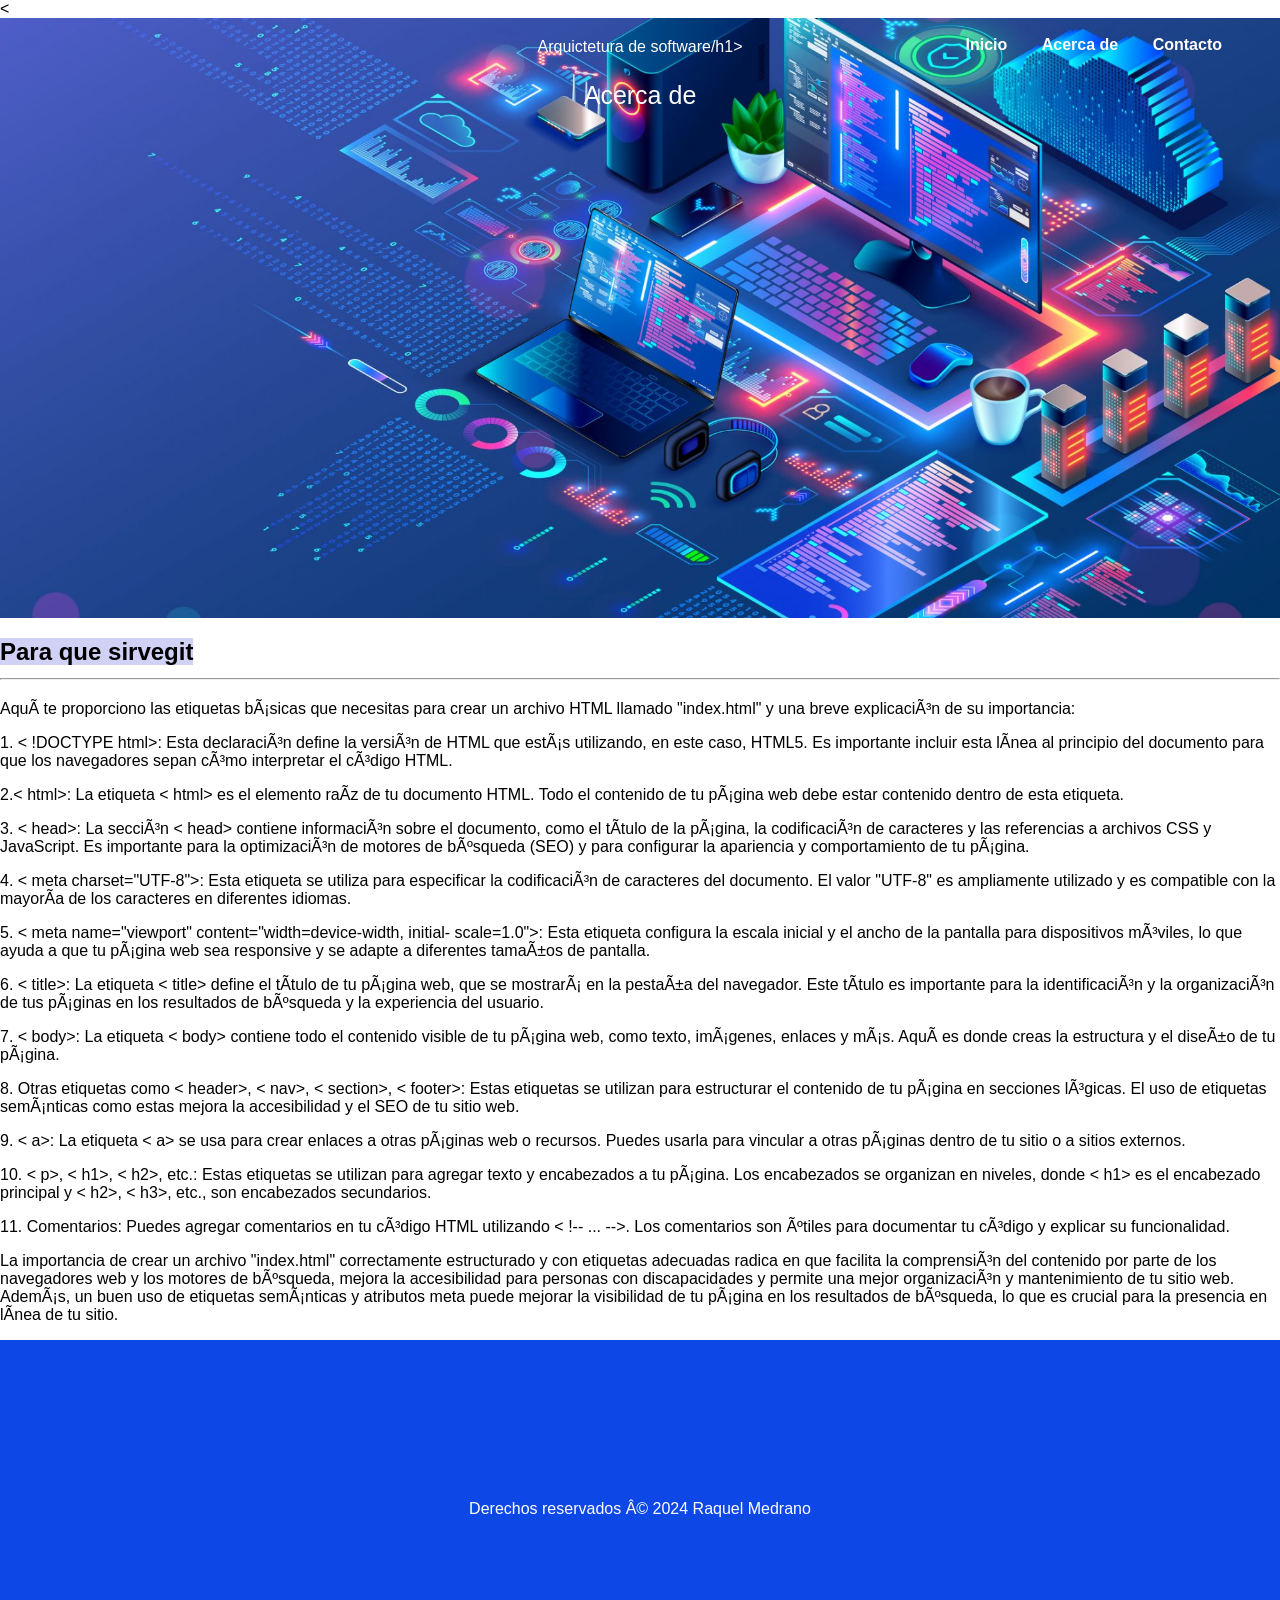
==== about.html @ 9461df1e "primer cambi" ====
<<!DOCTYPE html> <!-- Indica que es un documento HTML, de lo contrario si no lo
ponemos, lo interpretaria como codigo antiguo antes de los 90's Quirks mode,
aparecerian codigos antiguos -->
<html lang="es">

<!--invoca al archivo style.css que contiene todas las configuraciones de estilos de
la página-->
<link rel="stylesheet" href="styles.css">

<!-- Encabezado, el valor atributo id invoca a una funcion del archivo style.css
para dar el formato del menu -->
<header id="mi-encabezado">

<title>CURSO HTML</title>
<!--Creacion del menú utilizando Nav-->
<nav>
<ul>
<li><a href="index.html">Inicio</a></li>
<li><a href="about.html">Acerca de </a></li>
<li><a href="contact.html">Contacto</a></li>
</ul>
</nav
<h1>Arquictetura de software/h1>
<p>Acerca de</p>

</header>
<body>

<main>
<section class="Para que sirve">
<h2> <span style="background-color:rgb(208, 209, 245);" ;>Para que sirvegit</span>
<tr><td> <hr>
</hr></h2>
<p>
Aquí te proporciono las etiquetas básicas que necesitas para crear un
archivo HTML llamado
"index.html" y una breve explicación de su importancia:</p>
<p>
1. < !DOCTYPE html>: Esta declaración define la versión de HTML que
estás utilizando, en este
caso, HTML5. Es importante incluir esta línea al principio del documento
para que los navegadores
sepan cómo interpretar el código HTML.</p>
<p>
2.< html>: La etiqueta < html> es el elemento raíz de tu documento HTML.
Todo el contenido
de tu página web debe estar contenido dentro de esta etiqueta.</p>
<p>
3. < head>: La sección < head> contiene información sobre el documento,
como el título de la página,

la codificación de caracteres y las referencias a archivos CSS y JavaScript.
Es importante para la
optimización de motores de búsqueda (SEO) y para configurar la
apariencia y comportamiento de tu página.</p>
<p>
4. < meta charset="UTF-8">: Esta etiqueta se utiliza para especificar la
codificación de caracteres
del documento. El valor "UTF-8" es ampliamente utilizado y es compatible
con la mayoría de los
caracteres en diferentes idiomas.</p>
<p>

5. < meta name="viewport" content="width=device-width, initial-
scale=1.0">: Esta etiqueta configura

la escala inicial y el ancho de la pantalla para dispositivos móviles, lo que
ayuda a que tu página
web sea responsive y se adapte a diferentes tamaños de pantalla.</p>
<p>
6. < title>: La etiqueta < title> define el título de tu página web, que se
mostrará en la pestaña
del navegador. Este título es importante para la identificación y la
organización de tus páginas en
los resultados de búsqueda y la experiencia del usuario.</p>
<p>
7. < body>: La etiqueta < body> contiene todo el contenido visible de tu
página web, como texto,
imágenes, enlaces y más. Aquí es donde creas la estructura y el diseño de
tu página.</p>
<p>
8. Otras etiquetas como < header>, < nav>, < section>, < footer>: Estas
etiquetas se utilizan para
estructurar el contenido de tu página en secciones lógicas. El uso de
etiquetas semánticas como

estas mejora la accesibilidad y el SEO de tu sitio web.</p>
<p>
9. < a>: La etiqueta < a> se usa para crear enlaces a otras páginas web o
recursos. Puedes usarla
para vincular a otras páginas dentro de tu sitio o a sitios externos.</p>
<p>
10. < p>, < h1>, < h2>, etc.: Estas etiquetas se utilizan para agregar texto y
encabezados a tu página.
Los encabezados se organizan en niveles, donde < h1> es el encabezado
principal y < h2>, < h3>, etc.,
son encabezados secundarios.
</p>
<p>
11. Comentarios: Puedes agregar comentarios en tu código HTML
utilizando < !-- ... -->. Los comentarios
son útiles para documentar tu código y explicar su funcionalidad.</p>
<p>
La importancia de crear un archivo "index.html" correctamente
estructurado y con etiquetas adecuadas
radica en que facilita la comprensión del contenido por parte de los
navegadores web y los motores
de búsqueda, mejora la accesibilidad para personas con discapacidades y
permite una mejor organización
y mantenimiento de tu sitio web. Además, un buen uso de etiquetas
semánticas y atributos meta puede
mejorar la visibilidad de tu página en los resultados de búsqueda, lo que es
crucial para la presencia
en línea de tu sitio.</p>

</td></tr>

</section>
</main>
<div class="footer">Derechos reservados © 2024 Raquel Medrano</div>
<script src="script.js"></script>
</body>
</html>
---- styles.css ----
/*CONFIGURACION DEL ENCABEZADO*/

/* Establece una imagen de fondo para el encabezado */
#mi-encabezado {
background-image: url('img/imagene\ 2.jpg'); /* Reemplaza 'ruta-de-tu-imagen.jpg'
con la ubicación de tu imagen */
background-size: cover; /* Ajusta la imagen para cubrir todo el fondo */
background-position: center; /* Centra la imagen en el encabezado */
height: 35rem; /* Altura del encabezado (ajusta según tus necesidades) */

color: #ffffff; /* Color del texto en el encabezado para asegurar la legibilidad */
text-orientation: upright;
text-align: center; /* Alinea el contenido al centro del encabezado */
padding: 20px; /* Espacio de relleno interno para el contenido */

}

/* Estilos adicionales para el Título en el encabezado */
#mi-encabezado h1 {
font-size: 45px; /* Tamaño de fuente del título */
font-family: Arial, Helvetica, sans-serif;
}

/* Estilos adicionales para el texto en el encabezado */
#mi-encabezado p {
font-size: 25px; /* Tamaño de fuente del texto del encabezado */
}

/*CONFIGURACION DEL MENU*/

/* Establece el fondo transparente para el menú */
nav {
background-color: rgba(255, 255, 255, 0);
padding: 20px;
position: fixed; /* Posiciona el menú en la parte superior de la página */
top: 0;
left: 0;
width: 100%;
transition: background-color 0.5s; /* Transición suave para el cambio de color de
fondo */

}

/* Estilos para los elementos menu*/
ul {
list-style-type: none;
text-align: right;
margin-right: 3rem;
}

/*elementos de la lista del menu*/
li {
display: inline;
margin-right: 30px; /* Espacio entre elementos del menú */
}

a {
text-decoration: none;
color: #fffdfd; /* Color del texto del menú */
font-weight: bold;
}

/* Cambia el color del enlace cuando se pasa el mouse por encima */
a:hover {
color: #ff9900; /* Cambia el color al pasar el mouse por encima */
}

/*CONFIGURACION DEL BODY*/
body {
/*configura los margenes de la página*/
margin-top: 0px; /* Ajusta según la altura del menú */
margin-left: 0px;
margin-right: 0px;
font-family: Arial, Helvetica, sans-serif;
}

/*CONFIGURACION DEL CONTENIDO*/
.contenido {
/* configura el color, tamaño de fuente y alineación del texto en el cuerpo de la
página */
color: #000000;
font-size: 20px;
padding: 5%;
text-align:justify;

font-family: Arial, Helvetica, sans-serif;
}

.footer {
background-color: rgb(13, 71, 230); /* Cambia el color de fondo a azul */
padding: 10rem;
color: #fffdfd;
color: #ffffff; /* Color del texto en el encabezado para asegurar la legibilidad */
text-align: center; /* Alinea el contenido al centro del encabezado */
/* Espacio de relleno interno para el contenido */

}
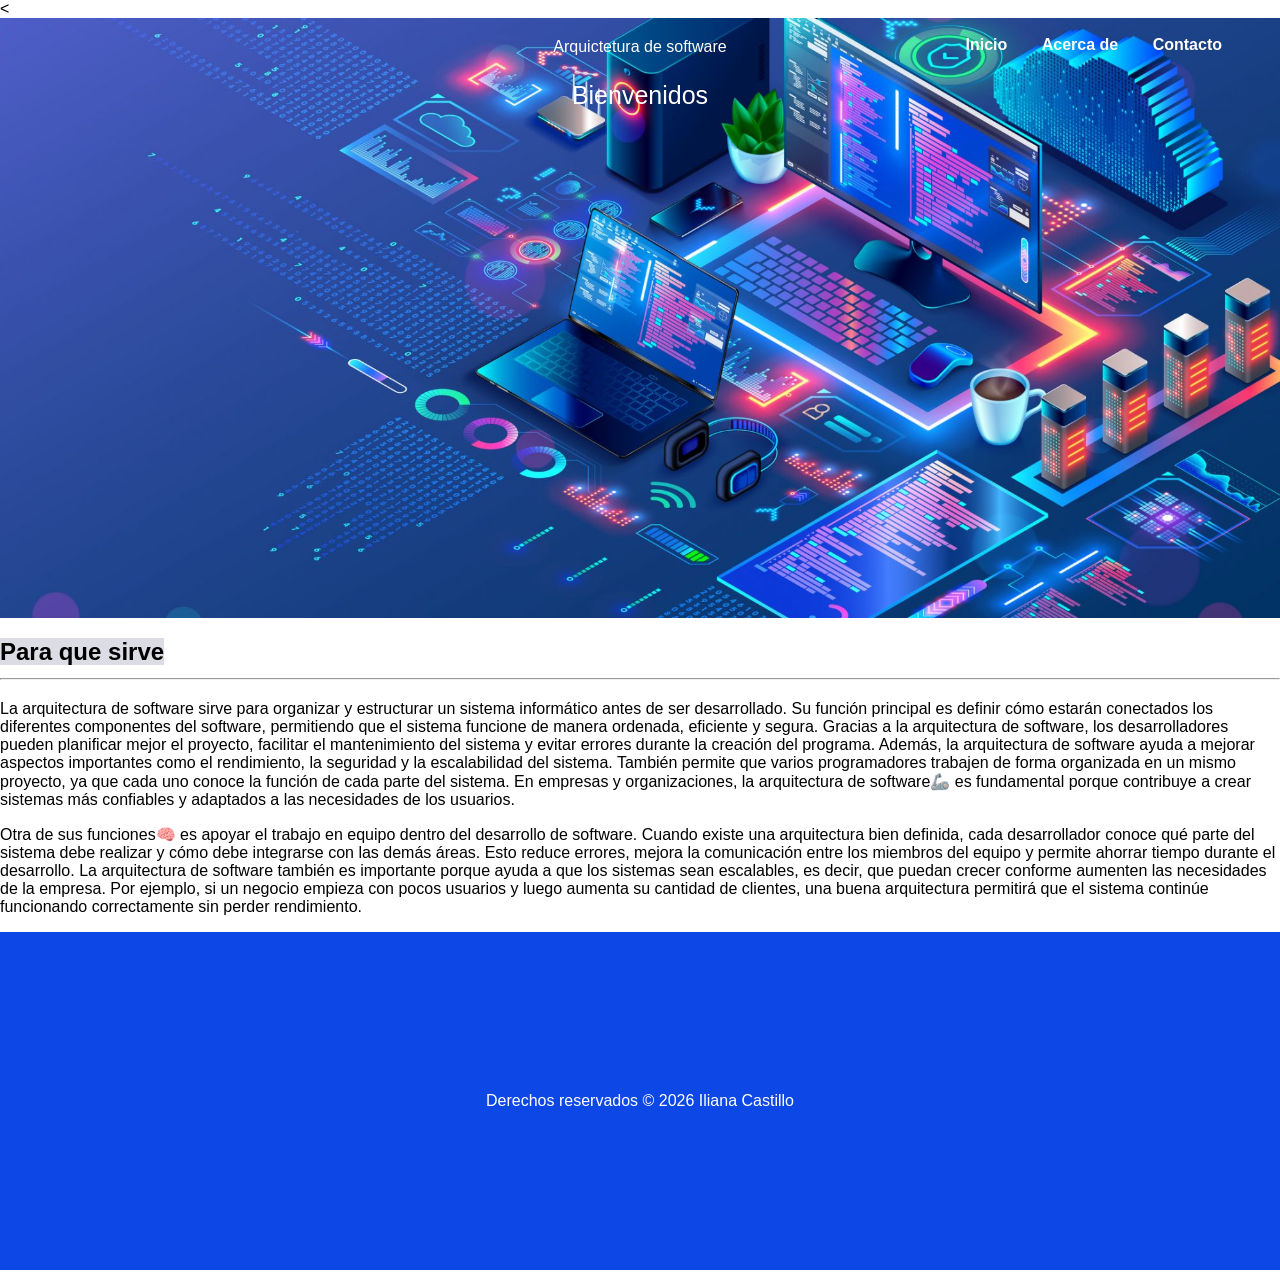
==== commit 97206ee1: ""mis cambios"" ====
--- a/about.html
+++ b/about.html
@@ -19,105 +19,33 @@
 <li><a href="about.html">Acerca de </a></li>
 <li><a href="contact.html">Contacto</a></li>
 </ul>
-</nav
-<h1>Arquictetura de software/h1>
-<p>Acerca de</p>
+</nav>
+</h1>Arquictetura de software</h1>
+<p> Bienvenidos</p>
 
 </header>
 <body>
 
 <main>
 <section class="Para que sirve">
-<h2> <span style="background-color:rgb(208, 209, 245);" ;>Para que sirvegit</span>
+<h2> <span style="background-color:rgb(220, 220, 228);" ;>Para que sirve</span>
 <tr><td> <hr>
 </hr></h2>
-<p>
-Aquí te proporciono las etiquetas básicas que necesitas para crear un
-archivo HTML llamado
-"index.html" y una breve explicación de su importancia:</p>
-<p>
-1. < !DOCTYPE html>: Esta declaración define la versión de HTML que
-estás utilizando, en este
-caso, HTML5. Es importante incluir esta línea al principio del documento
-para que los navegadores
-sepan cómo interpretar el código HTML.</p>
-<p>
-2.< html>: La etiqueta < html> es el elemento raíz de tu documento HTML.
-Todo el contenido
-de tu página web debe estar contenido dentro de esta etiqueta.</p>
-<p>
-3. < head>: La sección < head> contiene información sobre el documento,
-como el título de la página,
+<p>La arquitectura de software sirve para organizar y estructurar un sistema informático antes de ser desarrollado. Su función principal es definir cómo estarán conectados los diferentes componentes del software, permitiendo que el sistema funcione de manera ordenada, eficiente y segura. Gracias a la arquitectura de software, los desarrolladores pueden planificar mejor el proyecto, facilitar el mantenimiento del sistema y evitar errores durante la creación del programa.
+Además, la arquitectura de software ayuda a mejorar aspectos importantes como el rendimiento, la seguridad y la escalabilidad del sistema. También permite que varios programadores trabajen de forma organizada en un mismo proyecto, ya que cada uno conoce la función de cada parte del sistema. En empresas y organizaciones, la arquitectura de software🦾 es fundamental porque contribuye a crear sistemas más confiables y adaptados a las necesidades de los usuarios.</p>
 
-la codificación de caracteres y las referencias a archivos CSS y JavaScript.
-Es importante para la
-optimización de motores de búsqueda (SEO) y para configurar la
-apariencia y comportamiento de tu página.</p>
-<p>
-4. < meta charset="UTF-8">: Esta etiqueta se utiliza para especificar la
-codificación de caracteres
-del documento. El valor "UTF-8" es ampliamente utilizado y es compatible
-con la mayoría de los
-caracteres en diferentes idiomas.</p>
-<p>
 
-5. < meta name="viewport" content="width=device-width, initial-
-scale=1.0">: Esta etiqueta configura
 
-la escala inicial y el ancho de la pantalla para dispositivos móviles, lo que
-ayuda a que tu página
-web sea responsive y se adapte a diferentes tamaños de pantalla.</p>
-<p>
-6. < title>: La etiqueta < title> define el título de tu página web, que se
-mostrará en la pestaña
-del navegador. Este título es importante para la identificación y la
-organización de tus páginas en
-los resultados de búsqueda y la experiencia del usuario.</p>
-<p>
-7. < body>: La etiqueta < body> contiene todo el contenido visible de tu
-página web, como texto,
-imágenes, enlaces y más. Aquí es donde creas la estructura y el diseño de
-tu página.</p>
-<p>
-8. Otras etiquetas como < header>, < nav>, < section>, < footer>: Estas
-etiquetas se utilizan para
-estructurar el contenido de tu página en secciones lógicas. El uso de
-etiquetas semánticas como
+Otra de sus funciones🧠 es apoyar el trabajo en equipo dentro del desarrollo de software. Cuando existe una arquitectura bien definida, cada desarrollador conoce qué parte del sistema debe realizar y cómo debe integrarse con las demás áreas. Esto reduce errores, mejora la comunicación entre los miembros del equipo y permite ahorrar tiempo durante el desarrollo.
 
-estas mejora la accesibilidad y el SEO de tu sitio web.</p>
-<p>
-9. < a>: La etiqueta < a> se usa para crear enlaces a otras páginas web o
-recursos. Puedes usarla
-para vincular a otras páginas dentro de tu sitio o a sitios externos.</p>
-<p>
-10. < p>, < h1>, < h2>, etc.: Estas etiquetas se utilizan para agregar texto y
-encabezados a tu página.
-Los encabezados se organizan en niveles, donde < h1> es el encabezado
-principal y < h2>, < h3>, etc.,
-son encabezados secundarios.
+La arquitectura de software también es importante porque ayuda a que los sistemas sean escalables, es decir, que puedan crecer conforme aumenten las necesidades de la empresa. Por ejemplo, si un negocio empieza con pocos usuarios y luego aumenta su cantidad de clientes, una buena arquitectura permitirá que el sistema continúe funcionando correctamente sin perder rendimiento.
 </p>
-<p>
-11. Comentarios: Puedes agregar comentarios en tu código HTML
-utilizando < !-- ... -->. Los comentarios
-son útiles para documentar tu código y explicar su funcionalidad.</p>
-<p>
-La importancia de crear un archivo "index.html" correctamente
-estructurado y con etiquetas adecuadas
-radica en que facilita la comprensión del contenido por parte de los
-navegadores web y los motores
-de búsqueda, mejora la accesibilidad para personas con discapacidades y
-permite una mejor organización
-y mantenimiento de tu sitio web. Además, un buen uso de etiquetas
-semánticas y atributos meta puede
-mejorar la visibilidad de tu página en los resultados de búsqueda, lo que es
-crucial para la presencia
-en línea de tu sitio.</p>
 
 </td></tr>
 
 </section>
 </main>
-<div class="footer">Derechos reservados © 2024 Raquel Medrano</div>
+<div class="footer">Derechos reservados © 2026 Iliana Castillo</div>
 <script src="script.js"></script>
 </body>
 </html>
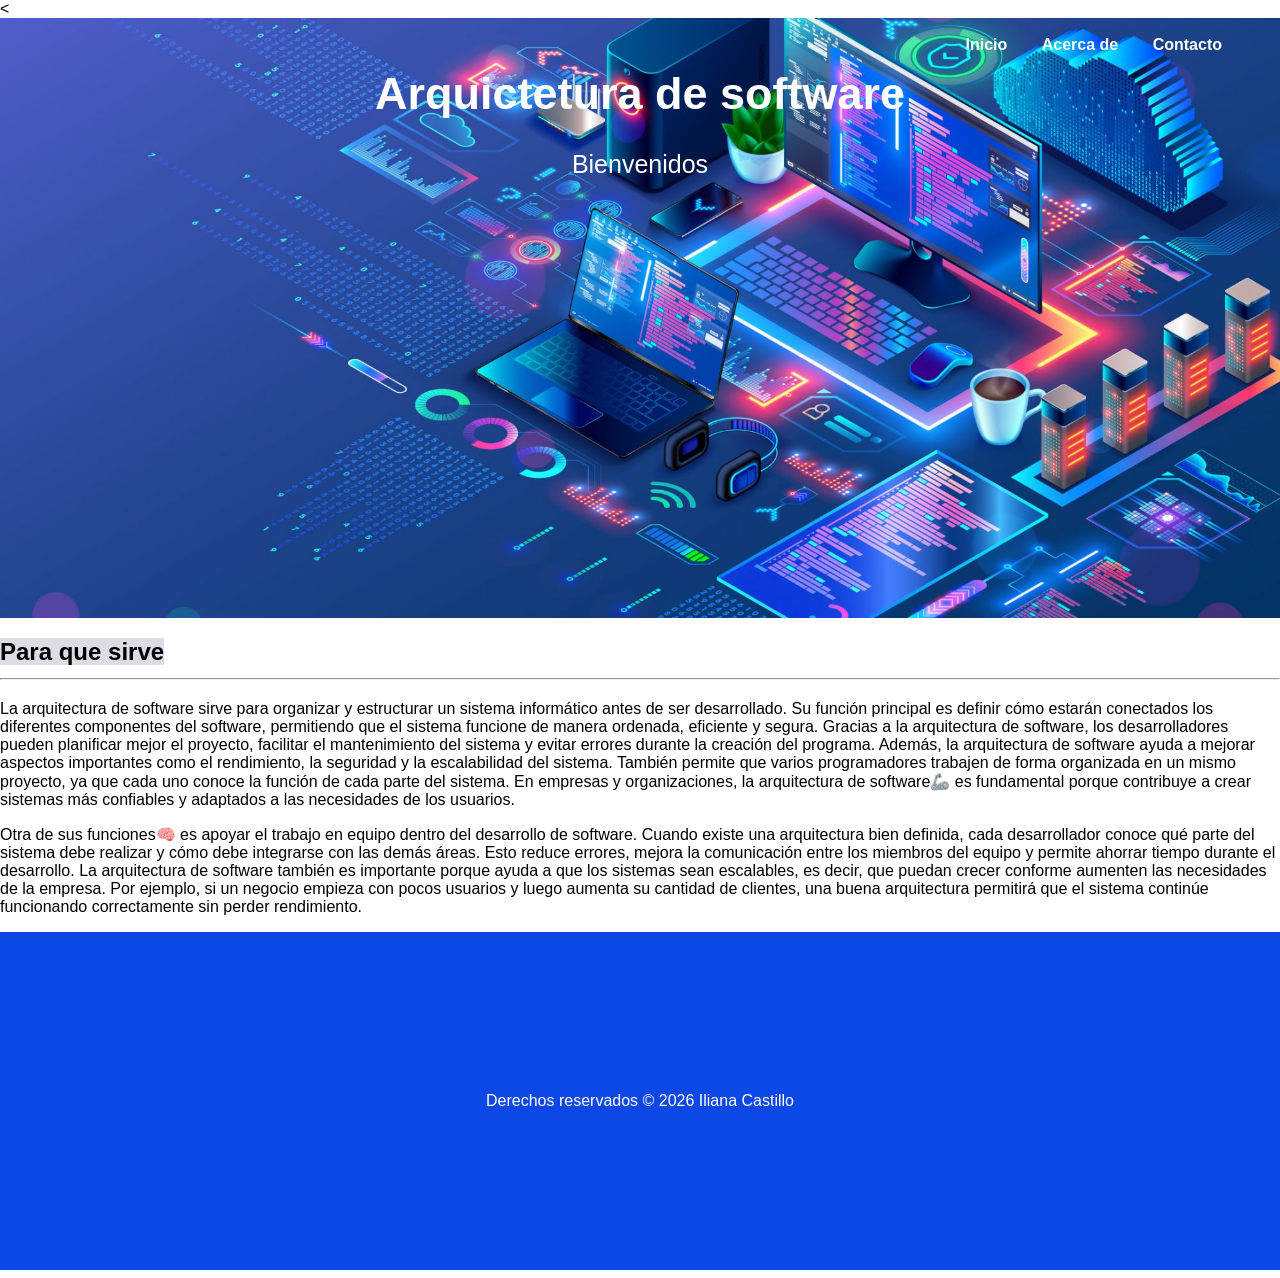
==== commit 6efa1afb: ""mis cambios"" ====
--- a/about.html
+++ b/about.html
@@ -20,7 +20,7 @@
 <li><a href="contact.html">Contacto</a></li>
 </ul>
 </nav>
-</h1>Arquictetura de software</h1>
+<h1 class="titulo-grande">Arquictetura de software</h1>
 <p> Bienvenidos</p>
 
 </header>
